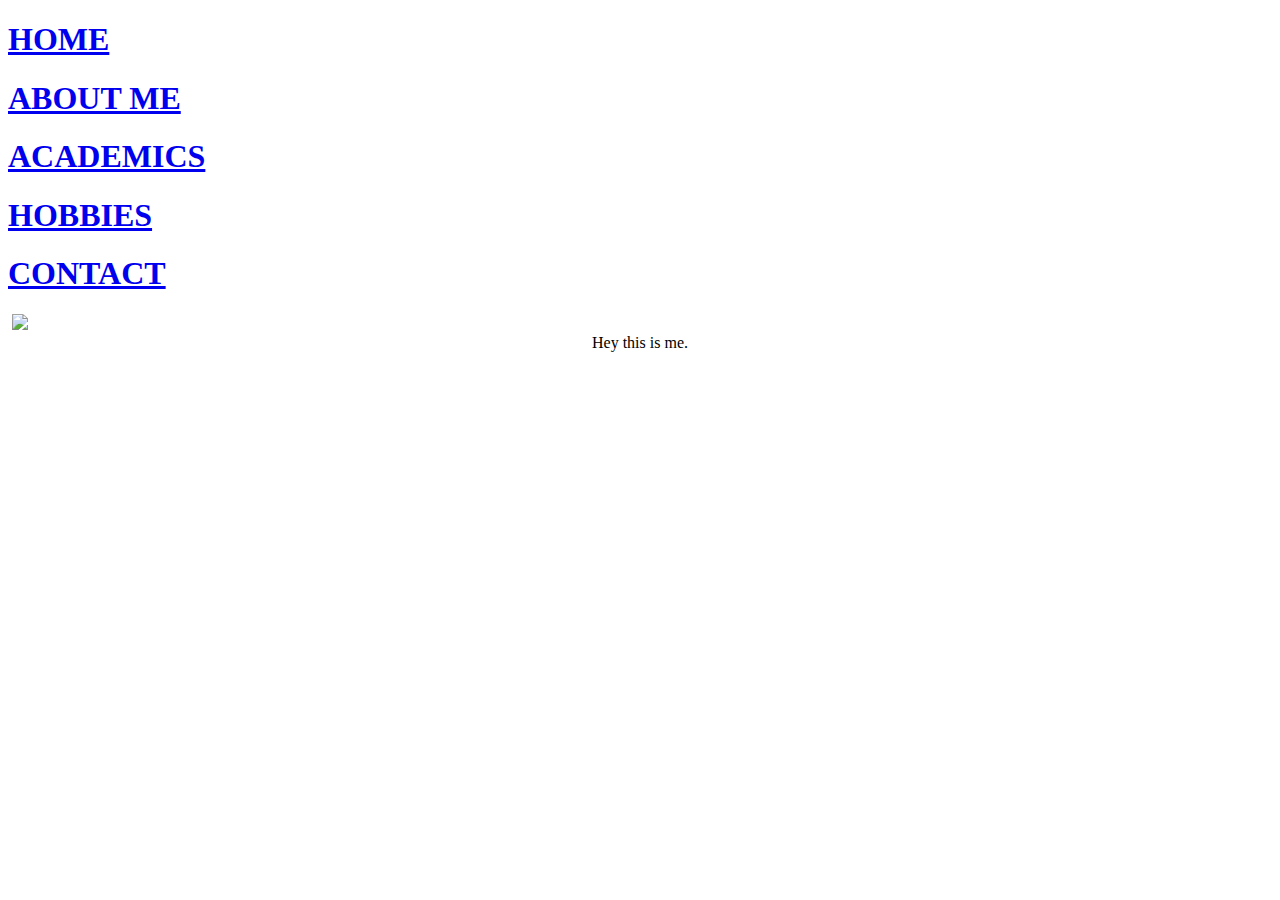
==== index.html @ 3e7458d8 "Merge remote-tracking branch 'refs/remotes/origin/master' into gh-pages" ====
<!DOCTYPE html>
<html>
<head>
<title> home</title>
<link rel="stylesheet" type="text/css" href = "myStyle.css" />
<style>

</style>
</head>

<body id="back">
<div class=topbar>
<a href="index.html"><h1>HOME</h1></a>
<a href="aboutme.html"><h1>ABOUT ME</h1></a>
<a href="academics.html"><h1>ACADEMICS</h1></a>
<a href="hobbies.html"><h1>HOBBIES</h1></a>
<a href="contact.html"><h1>CONTACT</h1></a>
</div>
<img src="" class="fit">
<img src="me1.jpg" class="fit">
<center>Hey this is me.</center>
</body>

</html>
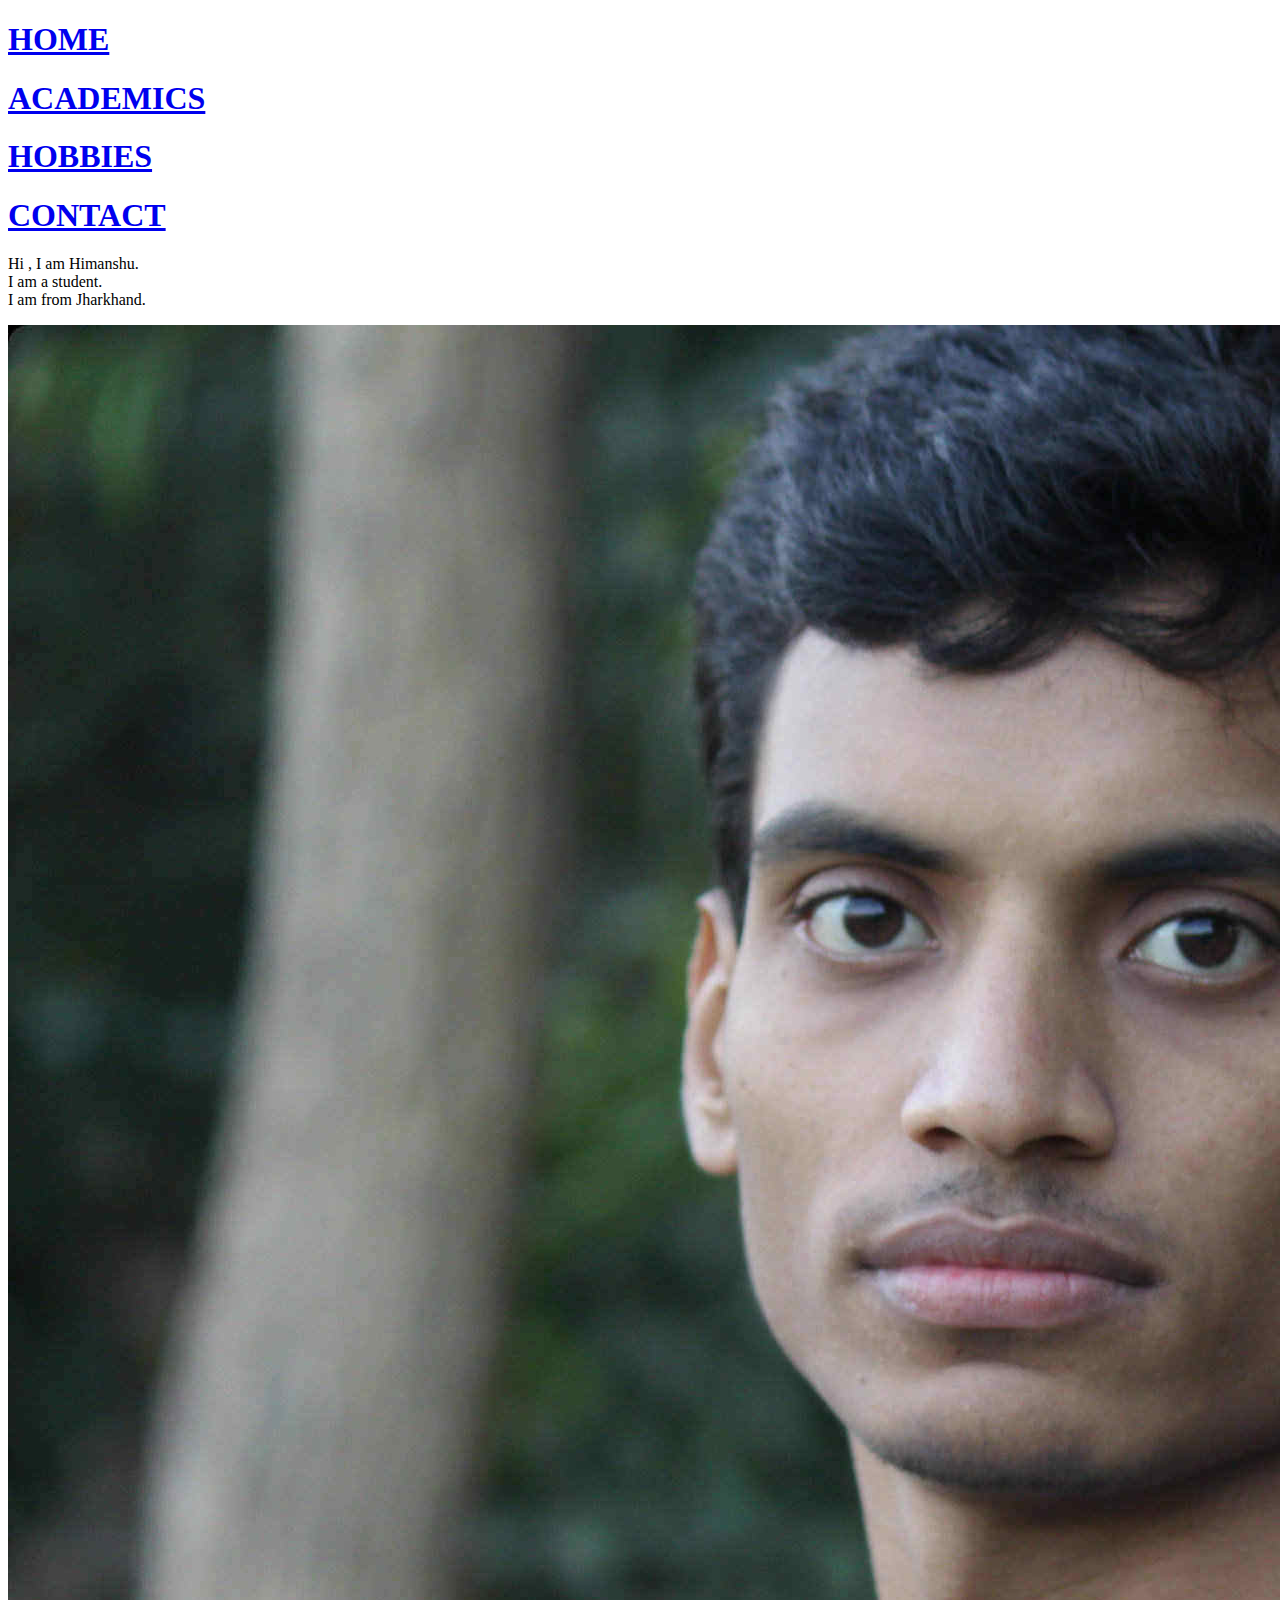
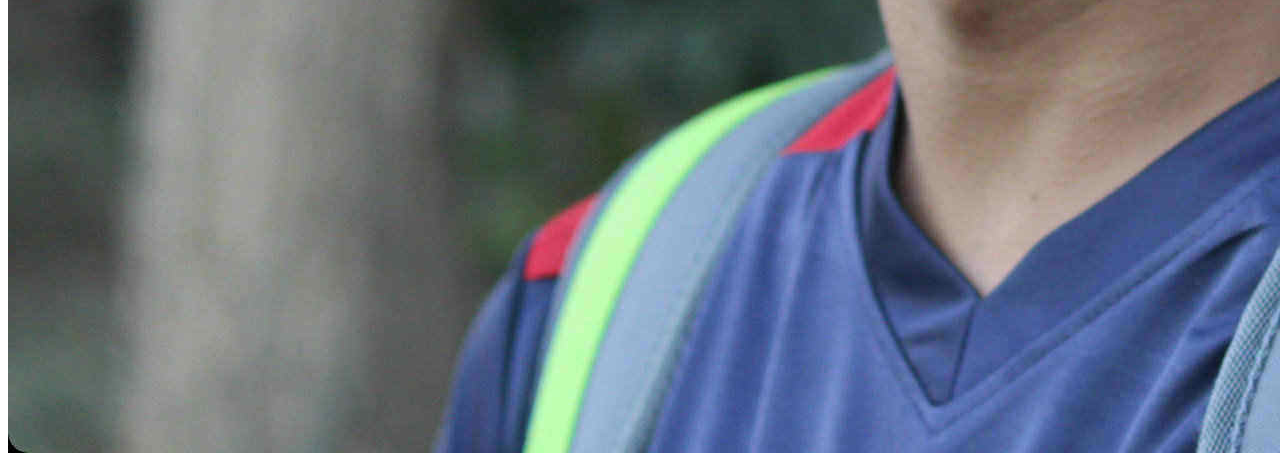
==== commit 0c396f6d: "done index  and academics" ====
--- a/index.html
+++ b/index.html
@@ -2,7 +2,7 @@
 <html>
 <head>
 <title> home</title>
-<link rel="stylesheet" type="text/css" href = "myStyle.css" />
+<link rel="stylesheet" type="text/css" href = "myStyle.css" >
 <style>
 
 </style>
@@ -10,15 +10,25 @@
 
 <body id="back">
 <div class=topbar>
+<div class=text1>
 <a href="index.html"><h1>HOME</h1></a>
-<a href="aboutme.html"><h1>ABOUT ME</h1></a>
 <a href="academics.html"><h1>ACADEMICS</h1></a>
 <a href="hobbies.html"><h1>HOBBIES</h1></a>
 <a href="contact.html"><h1>CONTACT</h1></a>
 </div>
-<img src="" class="fit">
-<img src="me1.jpg" class="fit">
-<center>Hey this is me.</center>
+</div>
+
+<div class=content>
+<div class=text>
+<p>Hi , I am Himanshu. <br>I am a student.<br>
+ I am from Jharkhand.  </p>
+ </div>
+ 
+ <div class=fit>
+<img src="me.jpg" class="fit">
+</div>
+
+</div>
 </body>
 
 </html>
